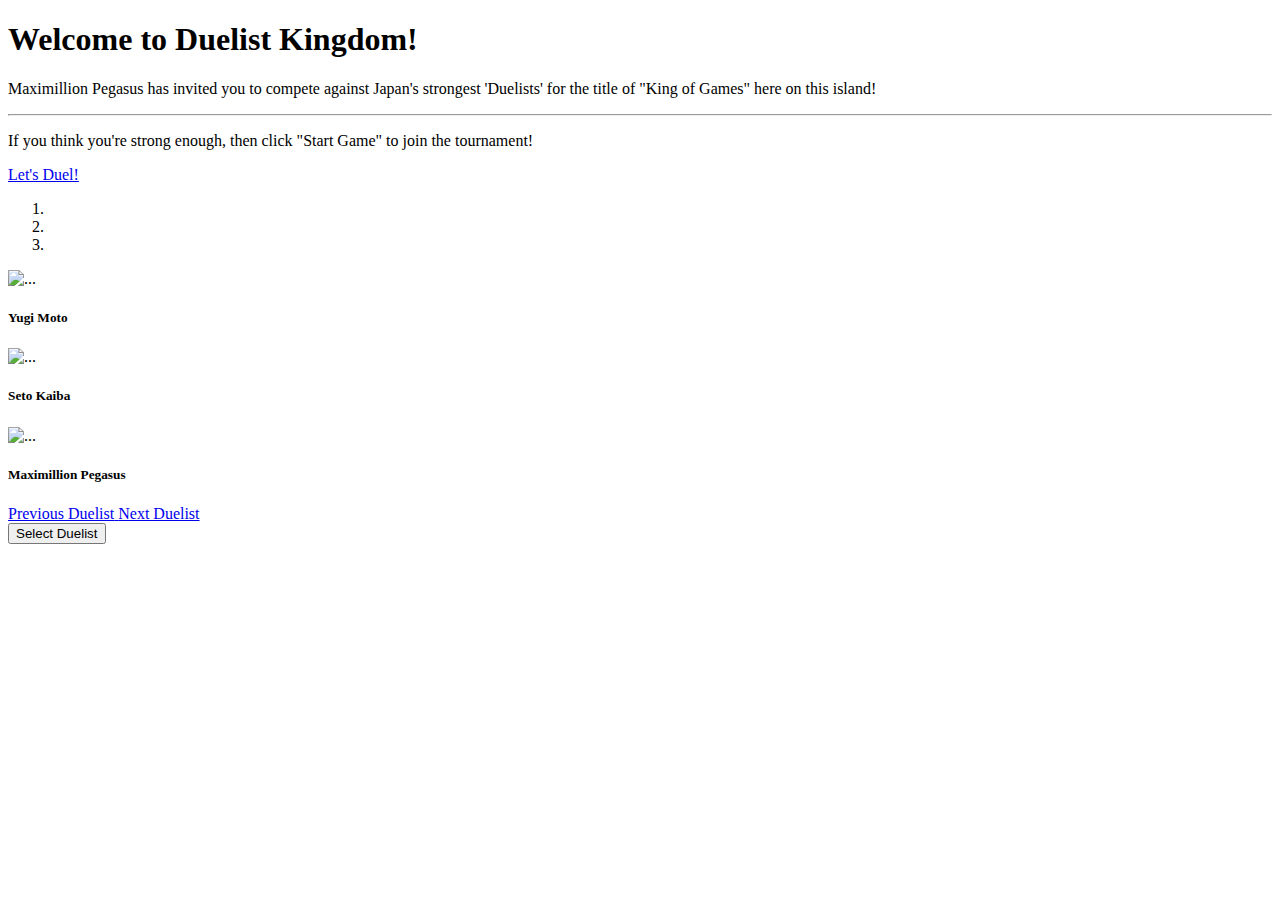
==== index.html @ 3eb2e10a "Fifth Commit" ====
<!DOCTYPE html>
<html lang="en">

<head>
    <meta charset="UTF-8">
    <meta name="viewport" content="width=device-width, initial-scale=1, shrink-to-fit=no">

    <title>Mike's Card Battle Game</title>

    <!-- Googlefont API -->
    <link rel="preconnect" href="https://fonts.gstatic.com">
    <link href="https://fonts.googleapis.com/css2?family=Baloo+Chettan+2&family=Fondamento&display=swap"
        rel="stylesheet">

    <!-- Bootstrap CSS CDN -->
    <link rel="stylesheet" href="https://cdn.jsdelivr.net/npm/bootstrap@4.5.3/dist/css/bootstrap.min.css"
        integrity="sha384-TX8t27EcRE3e/ihU7zmQxVncDAy5uIKz4rEkgIXeMed4M0jlfIDPvg6uqKI2xXr2" crossorigin="anonymous">

    <!-- Favicon -->
    <link rel="icon" href="css/favicon.ico" type="image/x-icon" />

    <!-- Custom CSS Styles -->
    <link rel="stylesheet" href="css/style.css">
</head>

<body>
    <!-- Welcome Jumbotron -->
    <div class="flex-container">
        <div class="intro jumbotron">
            <h1 class="display-4">Welcome to Duelist Kingdom!</h1>
            <p class="lead">Maximillion Pegasus has invited you to compete against Japan's strongest 'Duelists' for the
                title of "King of Games" here on this island!</p>
            <hr class="my-4">
            <p>If you think you're strong enough, then click "Start Game" to join the tournament!</p>
            <a class="duelBtn btn btn-success btn-lg" href="#" role="button">Let's Duel!</a>
        </div>
    </div>
    <!-- removed after starting game -->


    <!-- Duelist Carousel -->
    <div class="duelistCarousel">
        <div id="carouselExampleCaptions" class="carousel slide" data-ride="carousel">
            <ol class="carousel-indicators">
                <li data-target="#carouselExampleCaptions" data-slide-to="0" class="active"></li>
                <li data-target="#carouselExampleCaptions" data-slide-to="1"></li>
                <li data-target="#carouselExampleCaptions" data-slide-to="2"></li>
            </ol>
            <div class="carousel-inner">
                <div class="carousel-item active">
                    <img src="https://ms.yugipedia.com//7/7f/YugiMuto-DSOD-DULI.png" class="d-block w-50" alt="...">
                    <div class="carousel-caption d-none d-md-block">
                        <h5>Yugi Moto</h5>
                        <p></p>
                    </div>
                </div>
                <div class="carousel-item">
                    <img src="https://vignette.wikia.nocookie.net/yugioh/images/2/23/SetoKaiba-DL.png/revision/latest?cb=20190614200609"
                        class="d-block w-100" alt="...">
                    <div class="carousel-caption d-none d-md-block">
                        <h5>Seto Kaiba</h5>
                        <p></p>
                    </div>
                </div>
                <div class="carousel-item">
                    <img src="https://images-wixmp-ed30a86b8c4ca887773594c2.wixmp.com/f/627fe721-846f-4f75-ac61-111ca00b27dd/dc8fbfj-a002557a-8583-412d-9554-e45ff47517c9.png?token=eyJ0eXAiOiJKV1QiLCJhbGciOiJIUzI1NiJ9.[base64].OmOtW6SoSuQvhTlT09K0e9Hlu6IpA2JQwvGrx_0LmGA"
                        class="d-block w-100" alt="...">
                    <div class="carousel-caption d-none d-md-block">
                        <h5>Maximillion Pegasus </h5>
                        <p></p>
                    </div>
                </div>
            </div>
            <a class="carousel-control-prev" href="#carouselExampleCaptions" role="button" data-slide="prev">
                <span class="carousel-control-prev-icon" aria-hidden="true"></span>
                <span class="sr-only">Previous Duelist</span>
            </a>
            <a class="carousel-control-next" href="#carouselExampleCaptions" role="button" data-slide="next">
                <span class="carousel-control-next-icon" aria-hidden="true"></span>
                <span class="sr-only">Next Duelist</span>
            </a>
        </div>
        <button class="selectDuelist btn btn-lg" type="button">Select Duelist</button>
    </div>
    <!-- removed after proceeding to dueling game -->

    <!-- Sample Monster Card -->
    <section id="monster">
        <!-- append monster card here  -->
    </section> 

    <!-- jQuery Script -->
    <script src="https://code.jquery.com/jquery-3.5.1.slim.min.js"
        integrity="sha384-DfXdz2htPH0lsSSs5nCTpuj/zy4C+OGpamoFVy38MVBnE+IbbVYUew+OrCXaRkfj" crossorigin="anonymous">
    </script>
    <!-- Bootstrap Scripts -->
    <script src="https://cdn.jsdelivr.net/npm/bootstrap@4.5.3/dist/js/bootstrap.bundle.min.js"
        integrity="sha384-ho+j7jyWK8fNQe+A12Hb8AhRq26LrZ/JpcUGGOn+Y7RsweNrtN/tE3MoK7ZeZDyx" crossorigin="anonymous">
    </script>
    <!-- App.js -->
    <script defer src="js/app.js"></script>
</body>

</html>
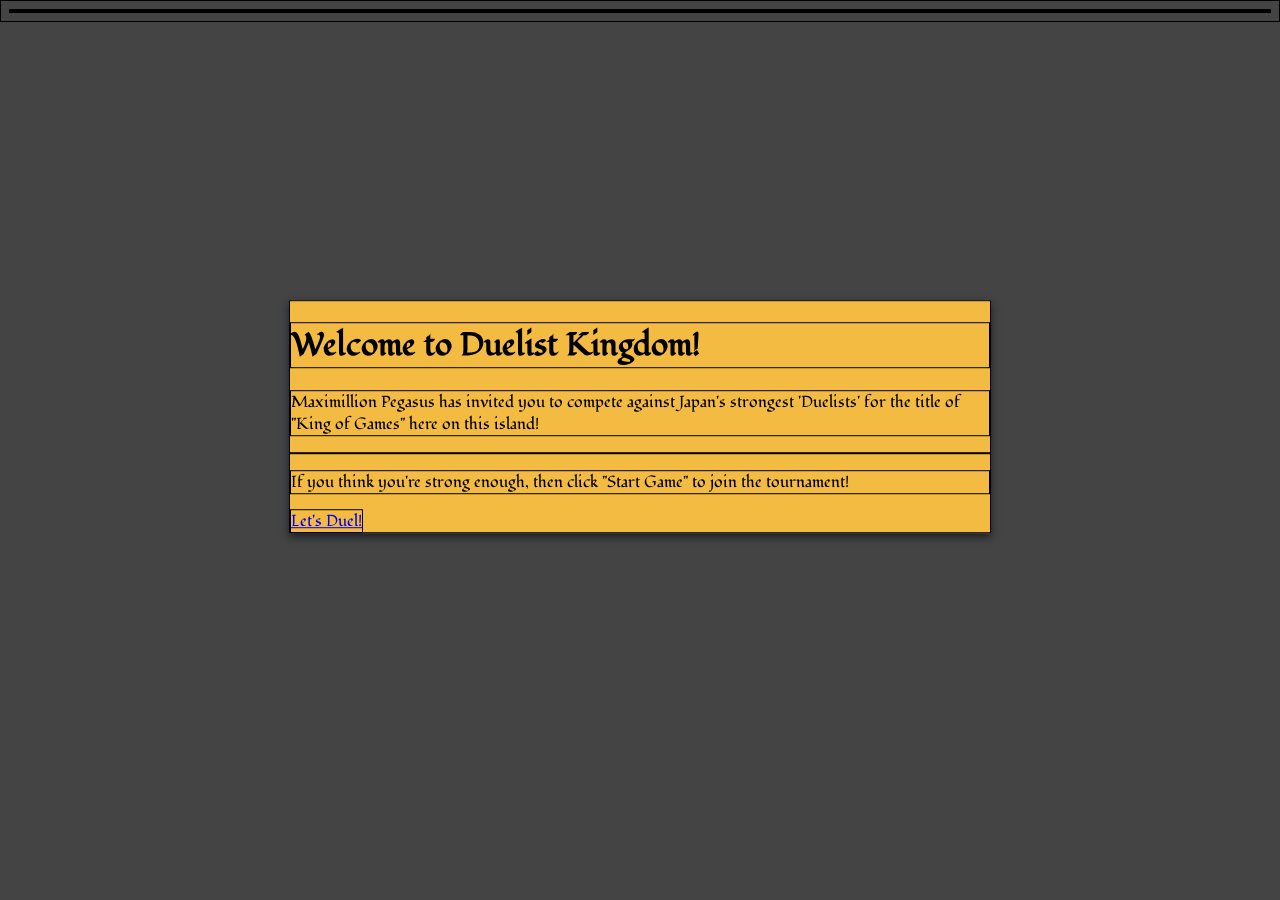
==== commit 85650ef8: "Eighth Commit" ====
--- a/index.html
+++ b/index.html
@@ -36,7 +36,6 @@
         </div>
     </div>
     <!-- removed after starting game -->
-
 
     <!-- Duelist Carousel -->
     <div class="duelistCarousel">
@@ -84,10 +83,27 @@
     </div>
     <!-- removed after proceeding to dueling game -->
 
-    <!-- Sample Monster Card -->
-    <section id="monster">
-        <!-- append monster card here  -->
-    </section> 
+    <!-- Container with the Monster Cards -->
+    <div class="gameContainer container-fluid">
+        <div class="row align-items-center justify-content-center">
+            <!-- Player Life Points -->
+            <div class="playerLifePoints">
+                <!-- .html changes here -->
+            </div>
+            <!-- Player Monster Card -->
+            <div id="" class="playerMonsterCard monsterCard col"> 
+                <!-- .html changes here -->
+            </div>
+            <!-- Computer Monster Card -->
+            <div id="" class="computerMonsterCard monsterCard col">
+                <!-- .html changes here -->
+            </div>
+            <!-- Opponent Life Points -->
+            <div class="computerLifePoints">
+                <!-- .html changes here -->
+            </div>
+        </div>
+    </div>
 
     <!-- jQuery Script -->
     <script src="https://code.jquery.com/jquery-3.5.1.slim.min.js"
--- a/css/style.css
+++ b/css/style.css
@@ -0,0 +1,90 @@
+* {
+    border: 1px solid black;
+}
+
+body {
+    background: #444 url("duelistisland.jpg") fixed center no-repeat;
+    background-size: cover;
+    font-family: 'Fondamento', cursive;
+    /* font-family: 'Baloo Chettan 2', cursive; */
+}
+
+div.flex-container {
+    display: flex;
+    justify-content: center;
+    align-items: center;
+}
+
+div.jumbotron {
+    width: 75%;
+    max-width: 700px;
+    position: fixed;
+    top: 45%;
+    transform: translateY(-45%);
+    display: block;
+    background-color: rgb(243, 187, 66);
+    box-shadow: 0 4px 8px rgb(26, 31, 39);
+    transition: all 0.3s ease-in-out;
+}
+
+/* Duelist Carousel */
+div.duelistCarousel {
+    display: none;
+}
+
+div.duelistCarousel.show {
+    display: flex;
+    flex-wrap: wrap;
+    justify-content: center;
+    align-items: center;
+    background-color: rgb(243, 187, 66);
+    padding: 30px;
+    width: 50vw;
+    max-width: 500px;
+    text-align: center;
+    border-radius: 5px;
+    position: fixed;
+    top: 45%;
+    left: 40%;
+    transform: translateY(-45%);
+}
+
+div.duelistCarousel img {
+    width: 50%;
+    height: 50%;
+
+}
+
+/* Monster Card Container Styling */
+div.gameContainer {
+    margin-top: 260px;
+    display: none;
+    /* margin: 260px 100px 0 100px; */
+}
+
+div.gameContainer.show {
+    display: block;
+}
+div.monsterCard {
+    display: flex;
+    justify-content: center;
+}
+
+div.card {
+    background-color: rgb(243, 187, 66);
+    box-shadow: 0 4px 8px rgb(26, 31, 39);
+    transition: all 0.3s ease-in-out;
+}
+
+/* div.playerMonsterCard.show {
+    display: block; 
+}
+div.computerMonsterCard.show {
+    display: block; 
+} */
+
+/* div.lifePoints {
+    font-size: 20px;
+    color: green;
+    width: 50%;
+} */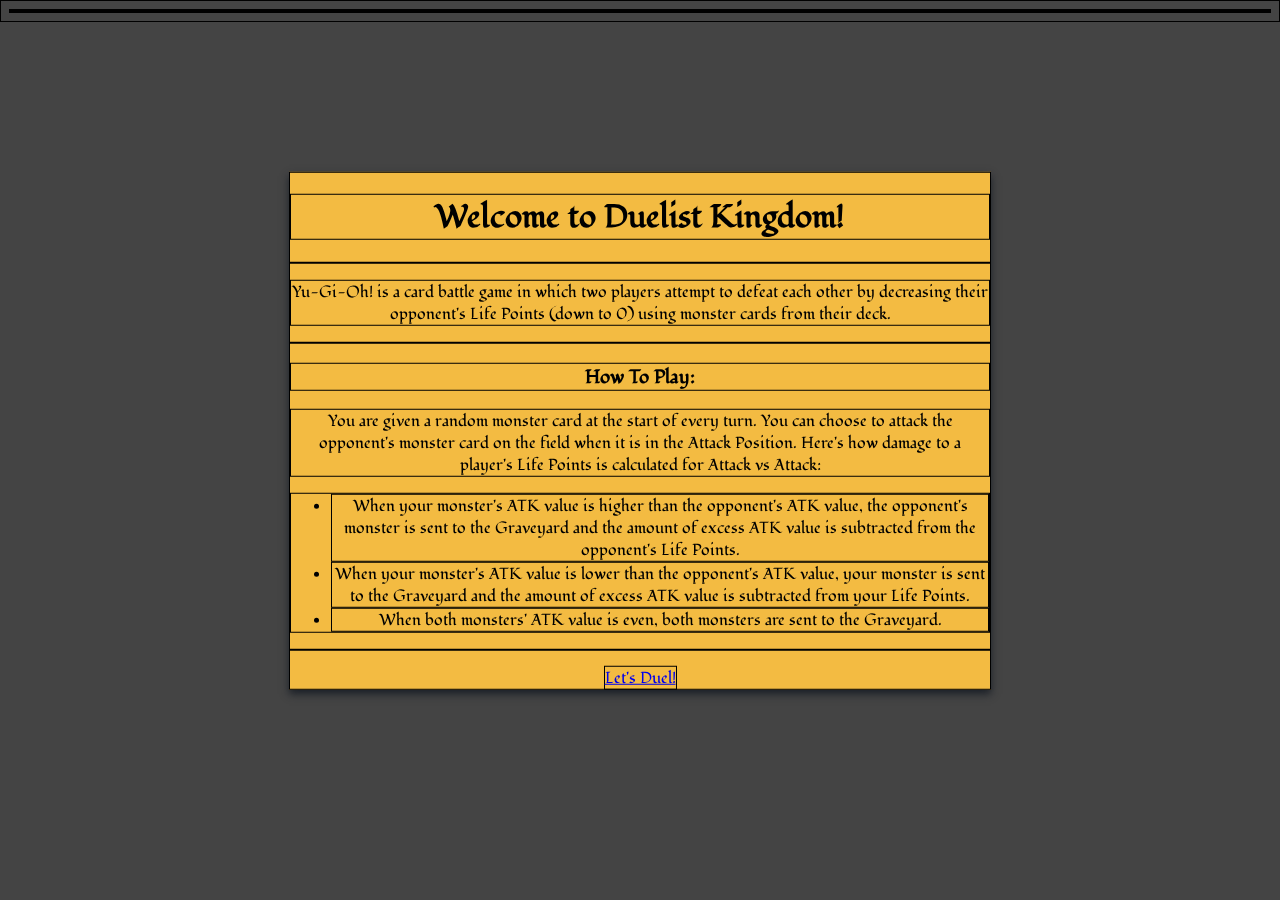
==== commit 75b1955d: "refactored battle phase method, added how to play instructions" ====
--- a/index.html
+++ b/index.html
@@ -28,10 +28,27 @@
     <div class="flex-container">
         <div class="intro jumbotron">
             <h1 class="display-4">Welcome to Duelist Kingdom!</h1>
-            <p class="lead">Maximillion Pegasus has invited you to compete against Japan's strongest 'Duelists' for the
-                title of "King of Games" here on this island!</p>
             <hr class="my-4">
-            <p>If you think you're strong enough, then click "Start Game" to join the tournament!</p>
+            <!-- <p class="lead">Maximillion Pegasus has invited you to compete against Japan's strongest 'Duelists' for the
+                title of "King of Games" here on this island!</p> -->
+            <p class="lead">Yu-Gi-Oh! is a card battle game in which two players attempt to defeat each other by decreasing
+                their opponent's Life Points (down to 0) using monster cards from their deck. </p>
+            <hr class="my-4">
+            <h3>How To Play:</h3>
+            <p>You are given a random monster card at the start of every turn. You can choose to attack the opponent's
+                monster card on the field when it is in the Attack Position. Here's how damage to a player's Life Points
+                is calculated for Attack vs Attack:
+                <ul>
+                    <li> When your monster's ATK value is higher than the opponent's ATK value, the opponent's monster
+                        is sent to
+                        the Graveyard and the amount of excess ATK value is subtracted from the opponent's Life Points.
+                    </li>
+                    <li> When your monster's ATK value is lower than the opponent's ATK value, your monster is sent to
+                        the
+                        Graveyard and the amount of excess ATK value is subtracted from your Life Points.</li>
+                    <li> When both monsters' ATK value is even, both monsters are sent to the Graveyard.</li>
+                </ul>
+            </p>
             <a class="duelBtn btn btn-success btn-lg" href="#" role="button">Let's Duel!</a>
         </div>
     </div>
@@ -91,11 +108,11 @@
                 <!-- .html changes here -->
             </div>
             <!-- Player Monster Card -->
-            <div id="" class="playerMonsterCard monsterCard col"> 
+            <div id="" class="playerMonsterCard col">
                 <!-- .html changes here -->
             </div>
             <!-- Computer Monster Card -->
-            <div id="" class="computerMonsterCard monsterCard col">
+            <div id="" class="computerMonsterCard col">
                 <!-- .html changes here -->
             </div>
             <!-- Opponent Life Points -->
--- a/css/style.css
+++ b/css/style.css
@@ -18,6 +18,9 @@
 div.jumbotron {
     width: 75%;
     max-width: 700px;
+
+    text-align: center;
+    
     position: fixed;
     top: 45%;
     transform: translateY(-45%);
@@ -37,6 +40,7 @@
     flex-wrap: wrap;
     justify-content: center;
     align-items: center;
+
     background-color: rgb(243, 187, 66);
     padding: 30px;
     width: 50vw;
@@ -48,11 +52,16 @@
     left: 40%;
     transform: translateY(-45%);
 }
-
-div.duelistCarousel img {
-    width: 50%;
-    height: 50%;
-
+/* Fixed Height Container */
+div.carousel-item {
+    height: 350px;
+}
+/* Duelists are Resized Correctly */
+/* Replace Yugi's Image */
+div.carousel-item > img {
+    width: 100%; 
+    max-height: 100%;
+    object-fit: contain;
 }
 
 /* Monster Card Container Styling */
@@ -65,7 +74,8 @@
 div.gameContainer.show {
     display: block;
 }
-div.monsterCard {
+
+div.playerMonsterCard, div.computerMonsterCard {
     display: flex;
     justify-content: center;
 }
@@ -74,17 +84,4 @@
     background-color: rgb(243, 187, 66);
     box-shadow: 0 4px 8px rgb(26, 31, 39);
     transition: all 0.3s ease-in-out;
-}
-
-/* div.playerMonsterCard.show {
-    display: block; 
-}
-div.computerMonsterCard.show {
-    display: block; 
-} */
-
-/* div.lifePoints {
-    font-size: 20px;
-    color: green;
-    width: 50%;
-} */+}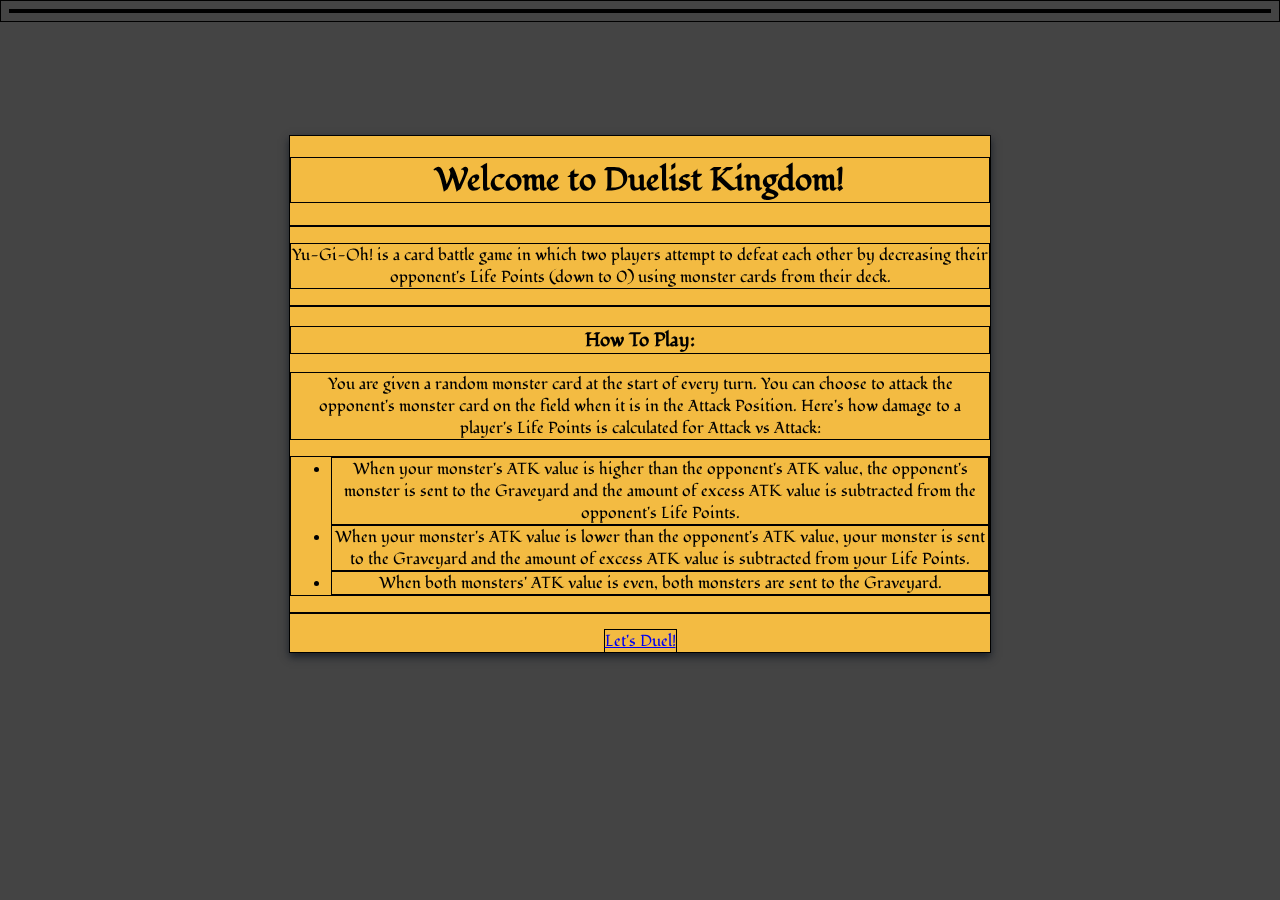
==== commit 3c45dae5: "fixed bugs" ====
--- a/index.html
+++ b/index.html
@@ -19,19 +19,24 @@
     <!-- Favicon -->
     <link rel="icon" href="css/favicon.ico" type="image/x-icon" />
 
+    <!-- Custom CSS Animations  -->
+    <link rel="stylesheet" href="https://cdnjs.cloudflare.com/ajax/libs/animate.css/4.1.1/animate.min.css" />
+
     <!-- Custom CSS Styles -->
     <link rel="stylesheet" href="css/style.css">
+
 </head>
 
 <body>
     <!-- Welcome Jumbotron -->
-    <div class="flex-container">
+    <div class="flex-container ">
         <div class="intro jumbotron">
             <h1 class="display-4">Welcome to Duelist Kingdom!</h1>
             <hr class="my-4">
             <!-- <p class="lead">Maximillion Pegasus has invited you to compete against Japan's strongest 'Duelists' for the
                 title of "King of Games" here on this island!</p> -->
-            <p class="lead">Yu-Gi-Oh! is a card battle game in which two players attempt to defeat each other by decreasing
+            <p class="lead">Yu-Gi-Oh! is a card battle game in which two players attempt to defeat each other by
+                decreasing
                 their opponent's Life Points (down to 0) using monster cards from their deck. </p>
             <hr class="my-4">
             <h3>How To Play:</h3>
@@ -105,6 +110,7 @@
         <div class="row align-items-center justify-content-center">
             <!-- Player Life Points -->
             <div class="playerLifePoints">
+                
                 <!-- .html changes here -->
             </div>
             <!-- Player Monster Card -->
--- a/css/style.css
+++ b/css/style.css
@@ -20,14 +20,19 @@
     max-width: 700px;
 
     text-align: center;
-    
+
     position: fixed;
-    top: 45%;
-    transform: translateY(-45%);
+    /* previously 45% */
+    top: 15%; 
+    /* transform: translateY(-45%); */
     display: block;
     background-color: rgb(243, 187, 66);
     box-shadow: 0 4px 8px rgb(26, 31, 39);
     transition: all 0.3s ease-in-out;
+
+    /* animation doesn't work properly */
+    animation: slideInDown;
+    animation-duration: 2s;
 }
 
 /* Duelist Carousel */
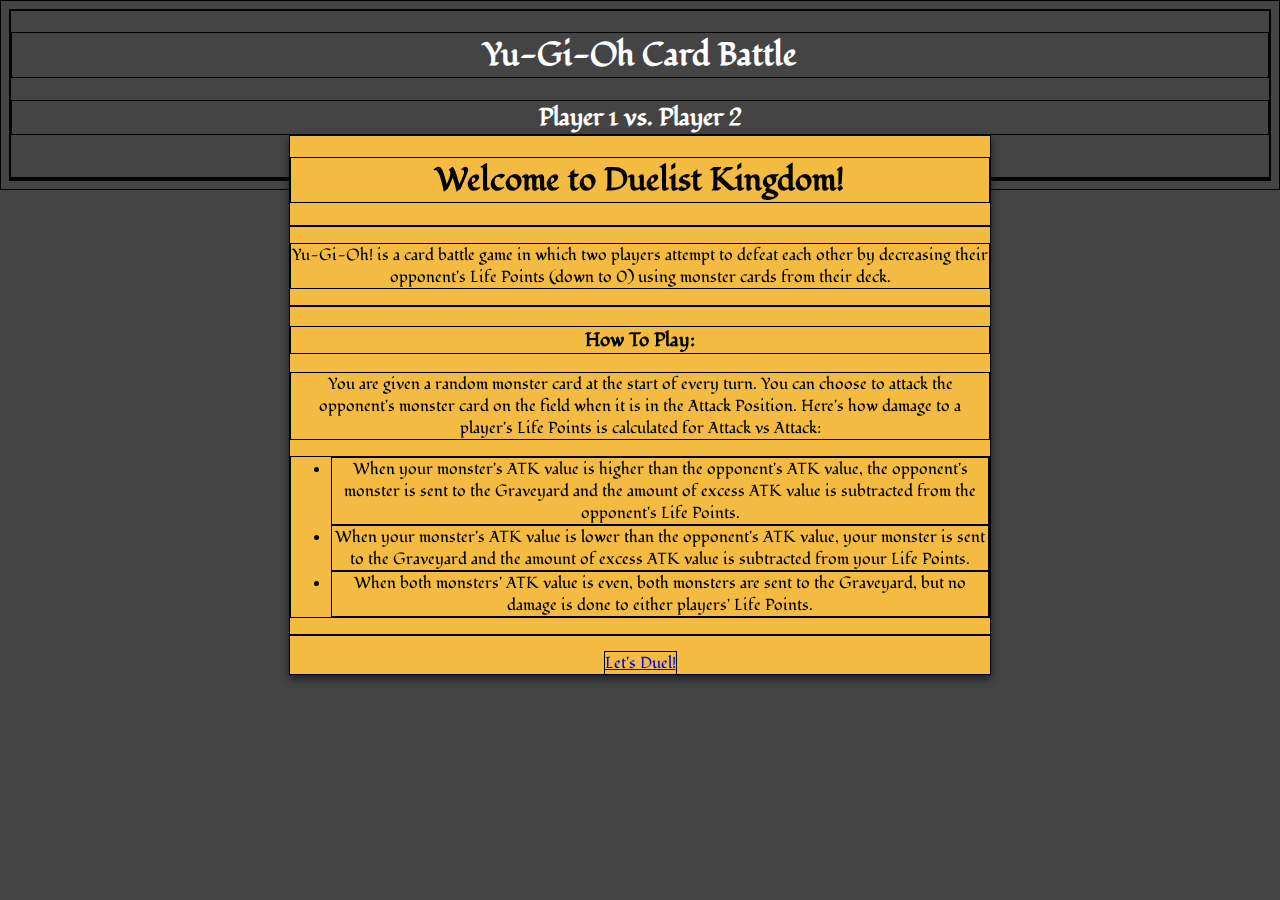
==== commit 2764b38f: "rebuilt entire game with appPostMVP.js; added two player functionality, multiple cards gameplay, ale" ====
--- a/index.html
+++ b/index.html
@@ -28,13 +28,17 @@
 </head>
 
 <body>
+    <div class="heading container">
+        <h1 class="title">Yu-Gi-Oh Card Battle</h1>
+        <h2 class="player-turn">Player 1 vs. Player 2</h2>
+        <button type="button" id="reset" class="btn btn-lg btn-warning">Restart Game</button>
+    </div>
+
     <!-- Welcome Jumbotron -->
     <div class="flex-container ">
         <div class="intro jumbotron">
             <h1 class="display-4">Welcome to Duelist Kingdom!</h1>
             <hr class="my-4">
-            <!-- <p class="lead">Maximillion Pegasus has invited you to compete against Japan's strongest 'Duelists' for the
-                title of "King of Games" here on this island!</p> -->
             <p class="lead">Yu-Gi-Oh! is a card battle game in which two players attempt to defeat each other by
                 decreasing
                 their opponent's Life Points (down to 0) using monster cards from their deck. </p>
@@ -51,7 +55,8 @@
                     <li> When your monster's ATK value is lower than the opponent's ATK value, your monster is sent to
                         the
                         Graveyard and the amount of excess ATK value is subtracted from your Life Points.</li>
-                    <li> When both monsters' ATK value is even, both monsters are sent to the Graveyard.</li>
+                    <li> When both monsters' ATK value is even, both monsters are sent to the Graveyard, but no damage
+                        is done to either players' Life Points.</li>
                 </ul>
             </p>
             <a class="duelBtn btn btn-success btn-lg" href="#" role="button">Let's Duel!</a>
@@ -103,41 +108,53 @@
         </div>
         <button class="selectDuelist btn btn-lg" type="button">Select Duelist</button>
     </div>
-    <!-- removed after proceeding to dueling game -->
+    <!-- removed after proceeding to dueling stage -->
+
+    <!-- Going to have to create an entire <div> dueling-board using Bootstrap -->
 
     <!-- Container with the Monster Cards -->
     <div class="gameContainer container-fluid">
         <div class="row align-items-center justify-content-center">
-            <!-- Player Life Points -->
-            <div class="playerLifePoints">
-                
-                <!-- .html changes here -->
+            <!-- Player 1 Life Points -->
+            <div class="col card" style="width: 18rem;">
+                <div class="card-body">
+                    <h5 class="player1LifePoints card-title">
+                        <!-- Updated Life Points-->
+                    </h5>
+                    <a href="#" class="drawBtn1 btn btn-secondary">Draw</a>
+                    <a href="#" class="atkBtn1 btn btn-success">Attack</a>
+                </div>
             </div>
-            <!-- Player Monster Card -->
-            <div id="" class="playerMonsterCard col">
-                <!-- .html changes here -->
+            <!-- Player 1 Monster Card -->
+            <div class="monsterCardImg col">
+                <img class="click-me-1 player1MonsterCard" src="" alt="card"> <!-- Updates Monster Image Here-->
             </div>
-            <!-- Computer Monster Card -->
-            <div id="" class="computerMonsterCard col">
-                <!-- .html changes here -->
+            <!-- Player 2 Monster Card -->
+            <div class="monsterCardImg col">
+                <img class="click-me-2 player2MonsterCard" src="" alt="card"> <!-- Updates Monster Image Here-->
             </div>
-            <!-- Opponent Life Points -->
-            <div class="computerLifePoints">
-                <!-- .html changes here -->
+            <!-- Player 2 Life Points -->
+            <div class="col card" style="width: 18rem;">
+                <div class="card-body">
+                    <h5 class="player2LifePoints card-title">
+                        <!--Updated Life Points-->
+                    </h5>
+                    <a href="#" class="drawBtn2 btn btn-secondary">Draw</a>
+                    <a href="#" class="atkBtn2 btn btn-success">Attack</a>
+                </div>
             </div>
         </div>
-    </div>
 
-    <!-- jQuery Script -->
-    <script src="https://code.jquery.com/jquery-3.5.1.slim.min.js"
-        integrity="sha384-DfXdz2htPH0lsSSs5nCTpuj/zy4C+OGpamoFVy38MVBnE+IbbVYUew+OrCXaRkfj" crossorigin="anonymous">
-    </script>
-    <!-- Bootstrap Scripts -->
-    <script src="https://cdn.jsdelivr.net/npm/bootstrap@4.5.3/dist/js/bootstrap.bundle.min.js"
-        integrity="sha384-ho+j7jyWK8fNQe+A12Hb8AhRq26LrZ/JpcUGGOn+Y7RsweNrtN/tE3MoK7ZeZDyx" crossorigin="anonymous">
-    </script>
-    <!-- App.js -->
-    <script defer src="js/app.js"></script>
+        <!-- jQuery Script -->
+        <script src="https://code.jquery.com/jquery-3.5.1.slim.min.js"
+            integrity="sha384-DfXdz2htPH0lsSSs5nCTpuj/zy4C+OGpamoFVy38MVBnE+IbbVYUew+OrCXaRkfj" crossorigin="anonymous">
+        </script>
+        <!-- Bootstrap Scripts -->
+        <script src="https://cdn.jsdelivr.net/npm/bootstrap@4.5.3/dist/js/bootstrap.bundle.min.js"
+            integrity="sha384-ho+j7jyWK8fNQe+A12Hb8AhRq26LrZ/JpcUGGOn+Y7RsweNrtN/tE3MoK7ZeZDyx" crossorigin="anonymous">
+        </script>
+        <!-- App.js -->
+        <script defer src="js/app.js"></script>
 </body>
 
 </html>--- a/css/style.css
+++ b/css/style.css
@@ -7,6 +7,10 @@
     background-size: cover;
     font-family: 'Fondamento', cursive;
     /* font-family: 'Baloo Chettan 2', cursive; */
+}
+div.heading {
+    text-align: center;
+    color: white;
 }
 
 div.flex-container {
@@ -30,8 +34,7 @@
     box-shadow: 0 4px 8px rgb(26, 31, 39);
     transition: all 0.3s ease-in-out;
 
-    /* animation doesn't work properly */
-    animation: slideInDown;
+    animation: slideInDown; 
     animation-duration: 2s;
 }
 
@@ -53,9 +56,15 @@
     text-align: center;
     border-radius: 5px;
     position: fixed;
-    top: 45%;
+    top: 30%;
     left: 40%;
-    transform: translateY(-45%);
+    /* transform: translateY(-45%); */
+
+    animation: slideInDown; 
+    animation-duration: 2s;
+
+    background-color: rgb(243, 187, 66);
+    box-shadow: 0 4px 8px rgb(26, 31, 39);
 }
 /* Fixed Height Container */
 div.carousel-item {
@@ -79,14 +88,14 @@
 div.gameContainer.show {
     display: block;
 }
-
-div.playerMonsterCard, div.computerMonsterCard {
+div.monsterCardImg {
     display: flex;
     justify-content: center;
+    
 }
 
 div.card {
     background-color: rgb(243, 187, 66);
     box-shadow: 0 4px 8px rgb(26, 31, 39);
-    transition: all 0.3s ease-in-out;
+    /* transition: all 0.3s ease-in-out; */
 }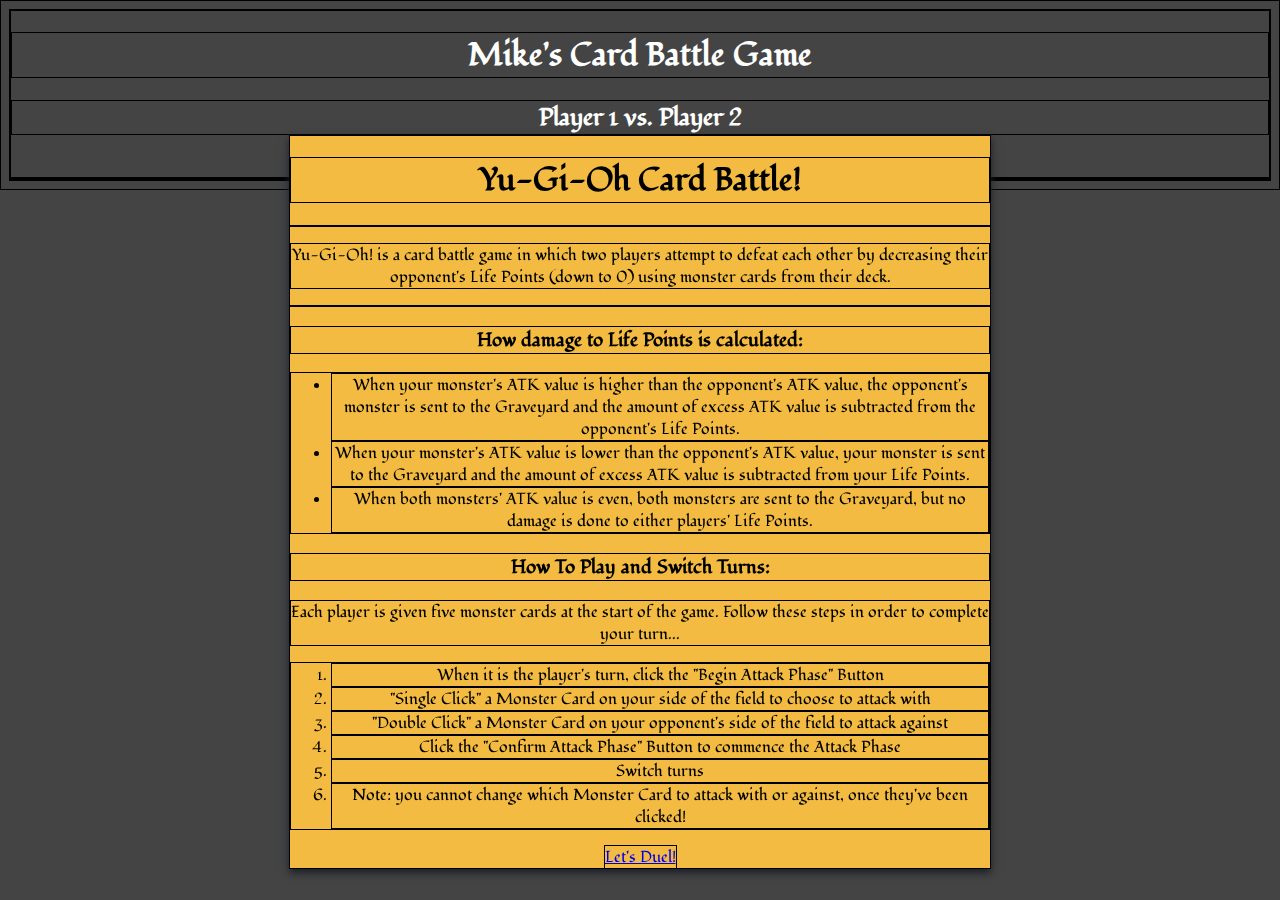
==== commit 80a09119: "moved changes to index.html app.js style.css" ====
--- a/index.html
+++ b/index.html
@@ -29,43 +29,54 @@
 
 <body>
     <div class="heading container">
-        <h1 class="title">Yu-Gi-Oh Card Battle</h1>
+        <h1 class="title">Mike's Card Battle Game</h1>
         <h2 class="player-turn">Player 1 vs. Player 2</h2>
         <button type="button" id="reset" class="btn btn-lg btn-warning">Restart Game</button>
     </div>
 
     <!-- Welcome Jumbotron -->
     <div class="flex-container ">
-        <div class="intro jumbotron">
-            <h1 class="display-4">Welcome to Duelist Kingdom!</h1>
+        <div class="instructions jumbotron">
+            <h1 class="display-4">Yu-Gi-Oh Card Battle!</h1>
             <hr class="my-4">
             <p class="lead">Yu-Gi-Oh! is a card battle game in which two players attempt to defeat each other by
                 decreasing
                 their opponent's Life Points (down to 0) using monster cards from their deck. </p>
             <hr class="my-4">
-            <h3>How To Play:</h3>
-            <p>You are given a random monster card at the start of every turn. You can choose to attack the opponent's
-                monster card on the field when it is in the Attack Position. Here's how damage to a player's Life Points
-                is calculated for Attack vs Attack:
-                <ul>
-                    <li> When your monster's ATK value is higher than the opponent's ATK value, the opponent's monster
-                        is sent to
-                        the Graveyard and the amount of excess ATK value is subtracted from the opponent's Life Points.
-                    </li>
-                    <li> When your monster's ATK value is lower than the opponent's ATK value, your monster is sent to
-                        the
-                        Graveyard and the amount of excess ATK value is subtracted from your Life Points.</li>
-                    <li> When both monsters' ATK value is even, both monsters are sent to the Graveyard, but no damage
-                        is done to either players' Life Points.</li>
-                </ul>
-            </p>
-            <a class="duelBtn btn btn-success btn-lg" href="#" role="button">Let's Duel!</a>
+            <h3> How damage to Life Points is calculated: </h3>
+            <ul>
+                <li> When your monster's ATK value is higher than the opponent's ATK value, the opponent's monster
+                    is sent to
+                    the Graveyard and the amount of excess ATK value is subtracted from the opponent's Life Points.
+                </li>
+                <li> When your monster's ATK value is lower than the opponent's ATK value, your monster is sent to
+                    the
+                    Graveyard and the amount of excess ATK value is subtracted from your Life Points.</li>
+                <li> When both monsters' ATK value is even, both monsters are sent to the Graveyard, but no damage
+                    is done to either players' Life Points.</li>
+            </ul>
+
+            <h3>How To Play and Switch Turns:</h3>
+            <p>Each player is given five monster cards at the start of the game. Follow these steps in order to complete
+                your turn...</p>
+            <ol>
+                <li>When it is the player's turn, click the "Begin Attack Phase" Button</li>
+                <li>"Single Click" a Monster Card on your side of the field to choose to attack with</li>
+                <li>"Double Click" a Monster Card on your opponent's side of the field to attack against</li>
+                <li>Click the "Confirm Attack Phase" Button to commence the Attack Phase</li>
+                <li>Switch turns</li>
+                <li>Note: you cannot change which Monster Card to attack with or against, once they've been clicked!
+                </li>
+            </ol>
+
+
+            <a class="duel-btn btn btn-success btn-lg" href="#" role="button">Let's Duel!</a>
         </div>
     </div>
     <!-- removed after starting game -->
 
     <!-- Duelist Carousel -->
-    <div class="duelistCarousel">
+    <div class="duelist-carousel">
         <div id="carouselExampleCaptions" class="carousel slide" data-ride="carousel">
             <ol class="carousel-indicators">
                 <li data-target="#carouselExampleCaptions" data-slide-to="0" class="active"></li>
@@ -77,7 +88,6 @@
                     <img src="https://ms.yugipedia.com//7/7f/YugiMuto-DSOD-DULI.png" class="d-block w-50" alt="...">
                     <div class="carousel-caption d-none d-md-block">
                         <h5>Yugi Moto</h5>
-                        <p></p>
                     </div>
                 </div>
                 <div class="carousel-item">
@@ -85,7 +95,6 @@
                         class="d-block w-100" alt="...">
                     <div class="carousel-caption d-none d-md-block">
                         <h5>Seto Kaiba</h5>
-                        <p></p>
                     </div>
                 </div>
                 <div class="carousel-item">
@@ -93,7 +102,6 @@
                         class="d-block w-100" alt="...">
                     <div class="carousel-caption d-none d-md-block">
                         <h5>Maximillion Pegasus </h5>
-                        <p></p>
                     </div>
                 </div>
             </div>
@@ -106,55 +114,141 @@
                 <span class="sr-only">Next Duelist</span>
             </a>
         </div>
-        <button class="selectDuelist btn btn-lg" type="button">Select Duelist</button>
+        <button class="select-duelist-btn btn btn-lg" type="button">Select Duelist</button>
     </div>
     <!-- removed after proceeding to dueling stage -->
 
-    <!-- Going to have to create an entire <div> dueling-board using Bootstrap -->
-
-    <!-- Container with the Monster Cards -->
-    <div class="gameContainer container-fluid">
+    <!-- Container for Player 1's Monster Cards -->
+    <div class="game-container player1-game-container container-fluid">
         <div class="row align-items-center justify-content-center">
+            <div id="player1-duelist" class="card col-md-2 offset-md-1">
+                <!-- Image of Player 1's Duelist Here -->
+            </div>
             <!-- Player 1 Life Points -->
-            <div class="col card" style="width: 18rem;">
-                <div class="card-body">
-                    <h5 class="player1LifePoints card-title">
+            <div class="card col-md-2 offset-md-1 " style="width: 18rem;">
+                <div class="card-body">
+                    <h6>Player 1's Life Points</h6>
+                    <div class="player1-life-points">
                         <!-- Updated Life Points-->
-                    </h5>
-                    <a href="#" class="drawBtn1 btn btn-secondary">Draw</a>
-                    <a href="#" class="atkBtn1 btn btn-success">Attack</a>
-                </div>
-            </div>
-            <!-- Player 1 Monster Card -->
-            <div class="monsterCardImg col">
-                <img class="click-me-1 player1MonsterCard" src="" alt="card"> <!-- Updates Monster Image Here-->
+                    </div>
+                    <a href="#" class="player1-begin-attack-btn btn btn-secondary">Begin Attack Phase</a>
+                    <a href="#" class="player1-confirm-attack-btn btn btn-success">Confirm Attack</a>
+                </div>
+            </div>
+            <!-- Player 1 Attacking Monster Card -->
+            <div class="card col-md-2 offset-md-1 " style="width: 18rem;">
+                <div class="card-body">
+                    <h6>Player 1's Attacking Monster Card</h6>
+                    <div id="player1-attacking-card" class="">
+                        <!-- Monster Data -->
+                    </div>
+                </div>
+            </div>
+            <!-- Player 2 Receiving Attacking Monster Card -->
+            <div class="card col-md-2 offset-md-1 " style="width: 18rem;">
+                <div class="card-body">
+                    <h6>Player 2's Receiving Monster Card</h6>
+                    <div id="player1-receiving-card" class="">
+                        <!-- Monster Data -->
+                    </div>
+                </div>
+            </div>
+        </div>
+        <div class="row align-items-center justify-content-center">
+            <!-- Player 1 Monster Card -->
+            <div class="player1-monster-cards card0 col">
+                <!-- Updates Monster Image Here -->
             </div>
             <!-- Player 2 Monster Card -->
-            <div class="monsterCardImg col">
-                <img class="click-me-2 player2MonsterCard" src="" alt="card"> <!-- Updates Monster Image Here-->
-            </div>
-            <!-- Player 2 Life Points -->
-            <div class="col card" style="width: 18rem;">
-                <div class="card-body">
-                    <h5 class="player2LifePoints card-title">
-                        <!--Updated Life Points-->
-                    </h5>
-                    <a href="#" class="drawBtn2 btn btn-secondary">Draw</a>
-                    <a href="#" class="atkBtn2 btn btn-success">Attack</a>
-                </div>
-            </div>
-        </div>
-
-        <!-- jQuery Script -->
-        <script src="https://code.jquery.com/jquery-3.5.1.slim.min.js"
-            integrity="sha384-DfXdz2htPH0lsSSs5nCTpuj/zy4C+OGpamoFVy38MVBnE+IbbVYUew+OrCXaRkfj" crossorigin="anonymous">
-        </script>
-        <!-- Bootstrap Scripts -->
-        <script src="https://cdn.jsdelivr.net/npm/bootstrap@4.5.3/dist/js/bootstrap.bundle.min.js"
-            integrity="sha384-ho+j7jyWK8fNQe+A12Hb8AhRq26LrZ/JpcUGGOn+Y7RsweNrtN/tE3MoK7ZeZDyx" crossorigin="anonymous">
-        </script>
-        <!-- App.js -->
-        <script defer src="js/app.js"></script>
+            <div class="player1-monster-cards card1 col">
+                <!-- Updates Monster Image Here -->
+            </div>
+            <!-- Player 1 Monster Card -->
+            <div class="player1-monster-cards card2 col">
+                <!-- Updates Monster Image Here -->
+            </div>
+            <!-- Player 1 Monster Card -->
+            <div class="player1-monster-cards card3 col">
+                <!-- Updates Monster Image Here -->
+            </div>
+            <!-- Player 1 Monster Card -->
+            <div class="player1-monster-cards card4 col">
+                <!-- Updates Monster Image Here -->
+            </div>
+        </div>
+    </div>
+
+    <!-- Container for Player 2's Monster Cards -->
+    <div class="game-container player1-game-container container-fluid">
+        <div class="player-2-monster-cards align-items-center justify-content-center row">
+            <!-- Player 1 Monster Card -->
+            <div class="player2-monster-cards card0 col">
+                <!-- Updates Monster Image Here -->
+            </div>
+            <!-- Player 2 Monster Card -->
+            <div class="player2-monster-cards card1 col">
+                <!-- Updates Monster Image Here -->
+            </div>
+            <!-- Player 1 Monster Card -->
+            <div class="player2-monster-cards card2 col">
+                <!-- Updates Monster Image Here -->
+            </div>
+            <!-- Player 1 Monster Card -->
+            <div class="player2-monster-cards card3 col">
+                <!-- Updates Monster Image Here -->
+            </div>
+            <!-- Player 1 Monster Card -->
+            <div class="player2-monster-cards card4 col">
+                <!-- Updates Monster Image Here -->
+            </div>
+        </div>
+        <!-- Player 2 Life Points -->
+        <div class="row align-items-center justify-content-center">
+            <div id="player2-duelist" class="card col-md-2 offset-md-1">
+                <!-- Image of Player 2's Duelist Here -->
+            </div>
+            <!-- Player 1 Life Points -->
+            <div class="card col-md-2 offset-md-1 " style="width: 18rem;">
+                <div class="card-body">
+                    <h6>Player 2's Life Points</h6>
+                    <div class="player2-life-points">
+                        <!-- Updated Life Points-->
+                    </div>
+                    <a href="#" class="player2-begin-attack-btn btn btn-secondary">Begin Attack Phase</a>
+                    <a href="#" class="player2-confirm-attack-btn btn btn-success">Confirm Attack</a>
+                </div>
+            </div>
+            <!-- Player 2 Attacking Monster Card -->
+            <div class="card col-md-2 offset-md-1 " style="width: 18rem;">
+                <div class="card-body">
+                    <h6>Player 2's Attacking Monster Card</h6>
+                    <div id="player2-attacking-card" class="">
+                        <!-- Monster Data -->
+                    </div>
+                </div>
+            </div>
+            <!-- Player 1 Receiving Attacking Monster Card -->
+            <div class="card col-md-2 offset-md-1 " style="width: 18rem;">
+                <div class="card-body">
+                    <h6>Player 1's Receiving Monster Card</h6>
+                    <div id="player2-receiving-card" class="">
+                        <!-- Monster Data -->
+                    </div>
+                </div>
+            </div>
+        </div>
+    </div>
+
+    <!-- jQuery Script -->
+    <script src="https://code.jquery.com/jquery-3.5.1.slim.min.js"
+        integrity="sha384-DfXdz2htPH0lsSSs5nCTpuj/zy4C+OGpamoFVy38MVBnE+IbbVYUew+OrCXaRkfj" crossorigin="anonymous">
+    </script>
+    <!-- Bootstrap Scripts -->
+    <script src="https://cdn.jsdelivr.net/npm/bootstrap@4.5.3/dist/js/bootstrap.bundle.min.js"
+        integrity="sha384-ho+j7jyWK8fNQe+A12Hb8AhRq26LrZ/JpcUGGOn+Y7RsweNrtN/tE3MoK7ZeZDyx" crossorigin="anonymous">
+    </script>
+    <!-- App.js -->
+    <script defer src="js/app.js"></script>
 </body>
 
 </html>--- a/css/style.css
+++ b/css/style.css
@@ -8,6 +8,7 @@
     font-family: 'Fondamento', cursive;
     /* font-family: 'Baloo Chettan 2', cursive; */
 }
+
 div.heading {
     text-align: center;
     color: white;
@@ -27,23 +28,23 @@
 
     position: fixed;
     /* previously 45% */
-    top: 15%; 
+    top: 15%;
     /* transform: translateY(-45%); */
     display: block;
     background-color: rgb(243, 187, 66);
     box-shadow: 0 4px 8px rgb(26, 31, 39);
     transition: all 0.3s ease-in-out;
 
-    animation: slideInDown; 
+    animation: slideInDown;
     animation-duration: 2s;
 }
 
 /* Duelist Carousel */
-div.duelistCarousel {
+div.duelist-carousel {
     display: none;
 }
 
-div.duelistCarousel.show {
+div.duelist-carousel.show {
     display: flex;
     flex-wrap: wrap;
     justify-content: center;
@@ -60,38 +61,41 @@
     left: 40%;
     /* transform: translateY(-45%); */
 
-    animation: slideInDown; 
+    animation: slideInDown;
     animation-duration: 2s;
 
     background-color: rgb(243, 187, 66);
     box-shadow: 0 4px 8px rgb(26, 31, 39);
 }
+
 /* Fixed Height Container */
 div.carousel-item {
     height: 350px;
 }
+
 /* Duelists are Resized Correctly */
 /* Replace Yugi's Image */
-div.carousel-item > img {
-    width: 100%; 
+div.carousel-item>img {
+    width: 100%;
     max-height: 100%;
     object-fit: contain;
 }
 
 /* Monster Card Container Styling */
-div.gameContainer {
-    margin-top: 260px;
+div.game-container {
+    margin-top: 150px;
     display: none;
     /* margin: 260px 100px 0 100px; */
 }
 
-div.gameContainer.show {
+div.game-container.show {
     display: block;
 }
+
 div.monsterCardImg {
     display: flex;
     justify-content: center;
-    
+
 }
 
 div.card {
